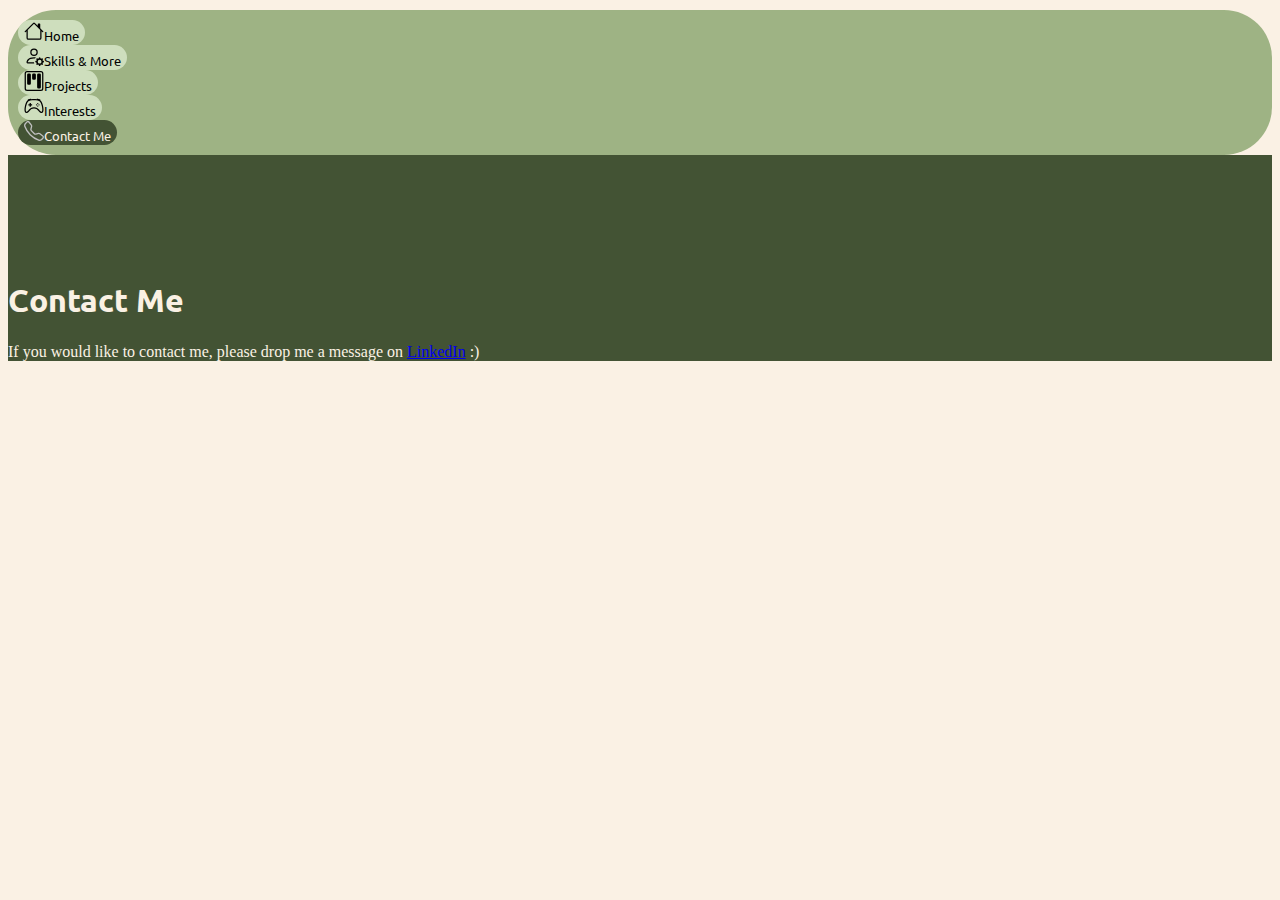
==== contact.html @ 505d1af4 "Add files via upload" ====
<!DOCTYPE html>
<html lang="en">
<head>
    <meta charset="UTF-8">
    <meta name="viewport" content="width=device-width, initial-scale=1.0">
    <link rel="preconnect" href="https://fonts.googleapis.com">
    <link rel="preconnect" href="https://fonts.gstatic.com" crossorigin>
    <link href="https://fonts.googleapis.com/css2?family=Ubuntu:wght@500&display=swap" rel="stylesheet">
    <link href="https://cdn.jsdelivr.net/npm/bootstrap@5.3.2/dist/css/bootstrap.min.css" rel="stylesheet" integrity="sha384-T3c6CoIi6uLrA9TneNEoa7RxnatzjcDSCmG1MXxSR1GAsXEV/Dwwykc2MPK8M2HN" crossorigin="anonymous">
    <link href="style.css" rel="stylesheet"/>
    <title>Contact Me</title>
    <style>
       
       .contact-me {
            color: #FAF1E4;
            background-color: #435334;
        }
        .contact-icon {
            -webkit-filter: invert(.75); 
            filter: invert(.75);
        }
        .button-css:hover {
            background-color: #435334;
            color: white;
        }
        
    </style>
</head>
<body>
    <section class="navigation-bar">
        <div class="container-sm mb-5">
            <div class="container-sm d-flex justify-content-center gap-3 navigation-css">
                <form>
                    <button type="submit" class="d-flex justify-content-center gap-2 align-items-center home button-css btn btn-lg btn-secondary" formaction="./index.html"><img class="home-icon icon" src="./images/SVG/house.svg">Home</button>
                </form>
                <form>
                    <button type="submit" class="d-flex justify-content-center gap-2 align-items-center skillsandmore button-css btn btn-lg btn-secondary" formaction="./sandmore.html"><img class="skills-icon icon" src="./images/SVG/person-gear.svg">Skills & More</button>
                </form>
                <form>
                    <button type="submit" class="d-flex justify-content-center gap-2 align-items-center projects button-css btn btn-lg btn-secondary" formaction="./projects.html"><img class="project-icon icon" src="./images/SVG/kanban.svg">Projects</button>
                </form>
                <form>
                    <button type="submit" class="d-flex justify-content-center gap-2 align-items-center interests button-css btn btn-lg btn-secondary" formaction="./interests.html"><img class="interests-icon icon" src="./images/SVG/controller.svg">Interests</button>
                </form>
                <form>
                    <button type="submit" class="d-flex justify-content-center gap-2 align-items-center contact-me button-css btn btn-lg btn-secondary" formaction="./contact.html"><img class="contact-icon icon" src="./images/SVG/telephone.svg">Contact Me</button>
                </form>
            </div>
        </div>
    </section>
    <section class="contact-me">
        <div class="container my-5">
            <div class="p-5 text-center bg-body-tertiary rounded-3">
              <svg class="bi mt-4 mb-3" style="color: var(--bs-indigo);" width="100" height="100"><use xlink:href="#bootstrap"></use></svg>
              <h1 class="text-body-emphasis">Contact Me</h1>
              <p class="col-lg-8 mx-auto fs-5 text-muted">
                If you would like to contact me, please drop me a message on <a href="https://www.linkedin.com/in/etisham-hussain-4595b9172">LinkedIn</a> :)
              </p>
              
              
            </div>
          </div>
    </section>
</body>
</html>
---- style.css ----
h1, h2 {
    font-family: 'Ubuntu', sans-serif;
}
body {
    background-color: #FAF1E4;
}
.navigation-css {
    background-color: #9EB384;
    margin-top: 10px;
    padding: 10px;
    border-radius: 3rem;
}
.button-css {
    background-color:  #CEDEBD;
    border-radius: 3rem; 
    border: none;
    color: black;
    font-family: 'Ubuntu', sans-serif;
}
.button-css:hover {
    background-color: #CEDEBD;
    color: black;
}

.icon {
    height: 20px; 
    width: 20px;

}
.noHover{
    pointer-events: none;
}

@media only screen and (max-width: 1000px) {
    
    .button-css{
        text-indent: -9999px;                 /* sends the text off-screen */
          /* shows image */
        background-size: 35px;
        height: 60px; 
        width: 60px;                       /* be sure to set height & width */
        white-space: nowrap; 
        background-color: #CEDEBD;
        border: none;
    }
}
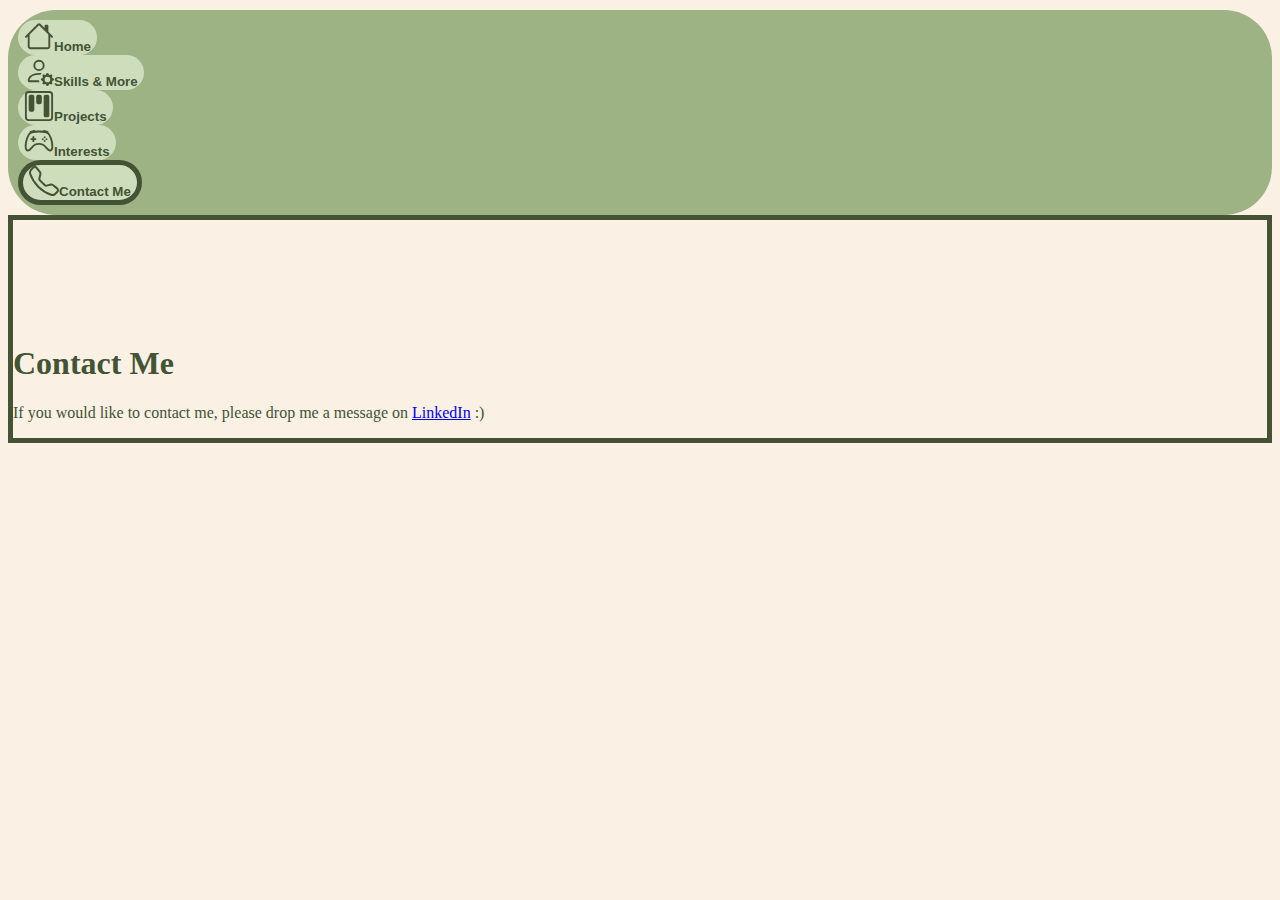
==== commit c98130a8: "Changes to Home, skills and more and projects pages" ====
--- a/contact.html
+++ b/contact.html
@@ -12,17 +12,9 @@
     <style>
        
        .contact-me {
-            color: #FAF1E4;
-            background-color: #435334;
+        border: 5px solid #435334;
         }
-        .contact-icon {
-            -webkit-filter: invert(.75); 
-            filter: invert(.75);
-        }
-        .button-css:hover {
-            background-color: #435334;
-            color: white;
-        }
+        
         
     </style>
 </head>
--- a/style.css
+++ b/style.css
@@ -1,5 +1,6 @@
-h1, h2 {
-    font-family: 'Ubuntu', sans-serif;
+
+h1, h2, h3, p {
+    color: #435334;
 }
 body {
     background-color: #FAF1E4;
@@ -9,27 +10,44 @@
     margin-top: 10px;
     padding: 10px;
     border-radius: 3rem;
+    
 }
 .button-css {
     background-color:  #CEDEBD;
     border-radius: 3rem; 
     border: none;
-    color: black;
-    font-family: 'Ubuntu', sans-serif;
+    color: #435334;
+    font-weight: 600;
+    
 }
 .button-css:hover {
     background-color: #CEDEBD;
-    color: black;
+    color: #435334;
+    border: 5px solid #435334;
 }
 
 .icon {
-    height: 20px; 
-    width: 20px;
+    height: 30px; 
+    width: 30px;
 
 }
 .noHover{
     pointer-events: none;
 }
+.professional-pic, .proj-pic {
+    border-radius: 3rem;
+    border: 10px solid #CEDEBD;
+}
+.home-text, .skills , .education, .professional-pic, .projects-page {
+    animation: fadeIn 2s; 
+    
+}
+@keyframes fadeIn {
+    0% { opacity: 0; }
+    100% { opacity: 1; }
+}
+
+
 
 @media only screen and (max-width: 1000px) {
     
@@ -43,4 +61,9 @@
         background-color: #CEDEBD;
         border: none;
     }
+    .icon {
+        height: 40px; 
+        width: 40px;
+        padding-left: 20%;
+    }
 }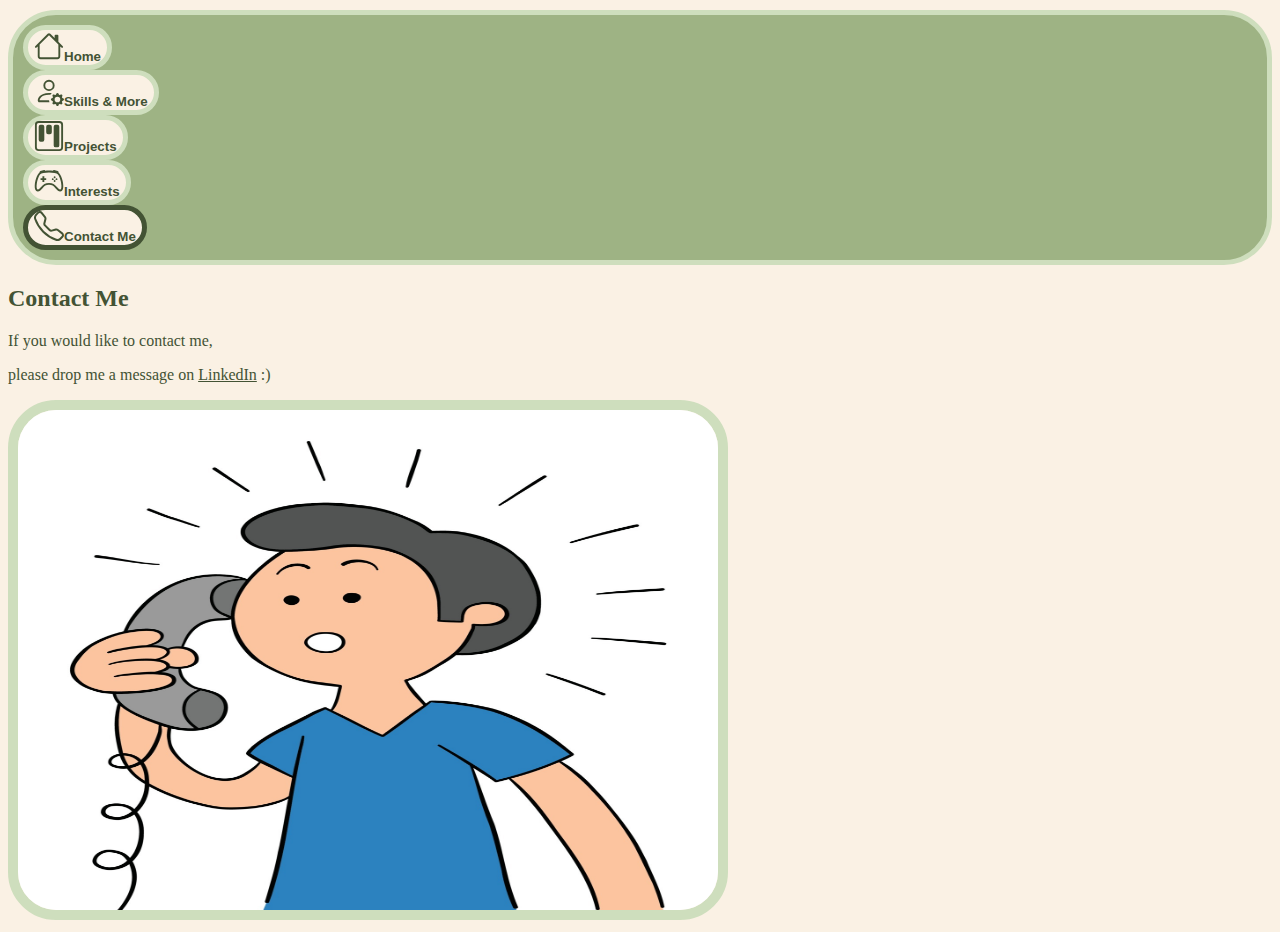
==== commit 69bac5f2: "final changes made" ====
--- a/contact.html
+++ b/contact.html
@@ -40,18 +40,19 @@
             </div>
         </div>
     </section>
-    <section class="contact-me">
-        <div class="container my-5">
-            <div class="p-5 text-center bg-body-tertiary rounded-3">
-              <svg class="bi mt-4 mb-3" style="color: var(--bs-indigo);" width="100" height="100"><use xlink:href="#bootstrap"></use></svg>
-              <h1 class="text-body-emphasis">Contact Me</h1>
-              <p class="col-lg-8 mx-auto fs-5 text-muted">
-                If you would like to contact me, please drop me a message on <a href="https://www.linkedin.com/in/etisham-hussain-4595b9172">LinkedIn</a> :)
-              </p>
-              
-              
+    <section class="contact-me-page">
+        <div class="container-sm col-xxl-12 px-4 py-1">
+            <div class="row flex-lg-row align-items-center g-5 py-5">
+                <div class="col-lg-6">
+                    <h2 style="color:#435334 !important" class="display-2 fw-bold text-body-emphasis lh-1 mb-3 pb-5">Contact Me</h1>
+                    <p class="lead fs-3" style="display: block;">If you would like to contact me,</p>
+                    <p class="lead fs-3" style="display: block;">please drop me a message on <a href="https://www.linkedin.com/in/etisham-hussain-4595b9172" target="_blank" rel="noopener noreferrer">LinkedIn</a> :)</p>
+                </div>
+                <div class="col-10 col-sm-8 col-lg-6">
+                    <img src="./images/pics/telephone-pic.png" class="d-block mx-lg-auto img-fluid proj-pic" alt="Bootstrap Themes" width="700" height="500" loading="lazy">
+                </div>
             </div>
-          </div>
+        </div>
     </section>
 </body>
 </html>--- a/style.css
+++ b/style.css
@@ -10,12 +10,13 @@
     margin-top: 10px;
     padding: 10px;
     border-radius: 3rem;
+    border: 5px solid #CEDEBD;
     
 }
 .button-css {
-    background-color:  #CEDEBD;
+    background-color: #FAF1E4;
     border-radius: 3rem; 
-    border: none;
+    border: 5px solid #CEDEBD;
     color: #435334;
     font-weight: 600;
     
@@ -34,12 +35,21 @@
 .noHover{
     pointer-events: none;
 }
-.professional-pic, .proj-pic {
+.professional-pic, .proj-pic, .interest-cards {
     border-radius: 3rem;
     border: 10px solid #CEDEBD;
 }
-.home-text, .skills , .education, .professional-pic, .projects-page {
+.home-text, .skills , .education, .professional-pic, .projects-page, .interests-page, .contact-me-page {
     animation: fadeIn 2s; 
+    
+}
+a, a:link a:visited, a:hover, a:active {
+    color: #435334;
+}
+a:hover {
+    text-decoration: none;
+}
+.interest-imgs {
     
 }
 @keyframes fadeIn {
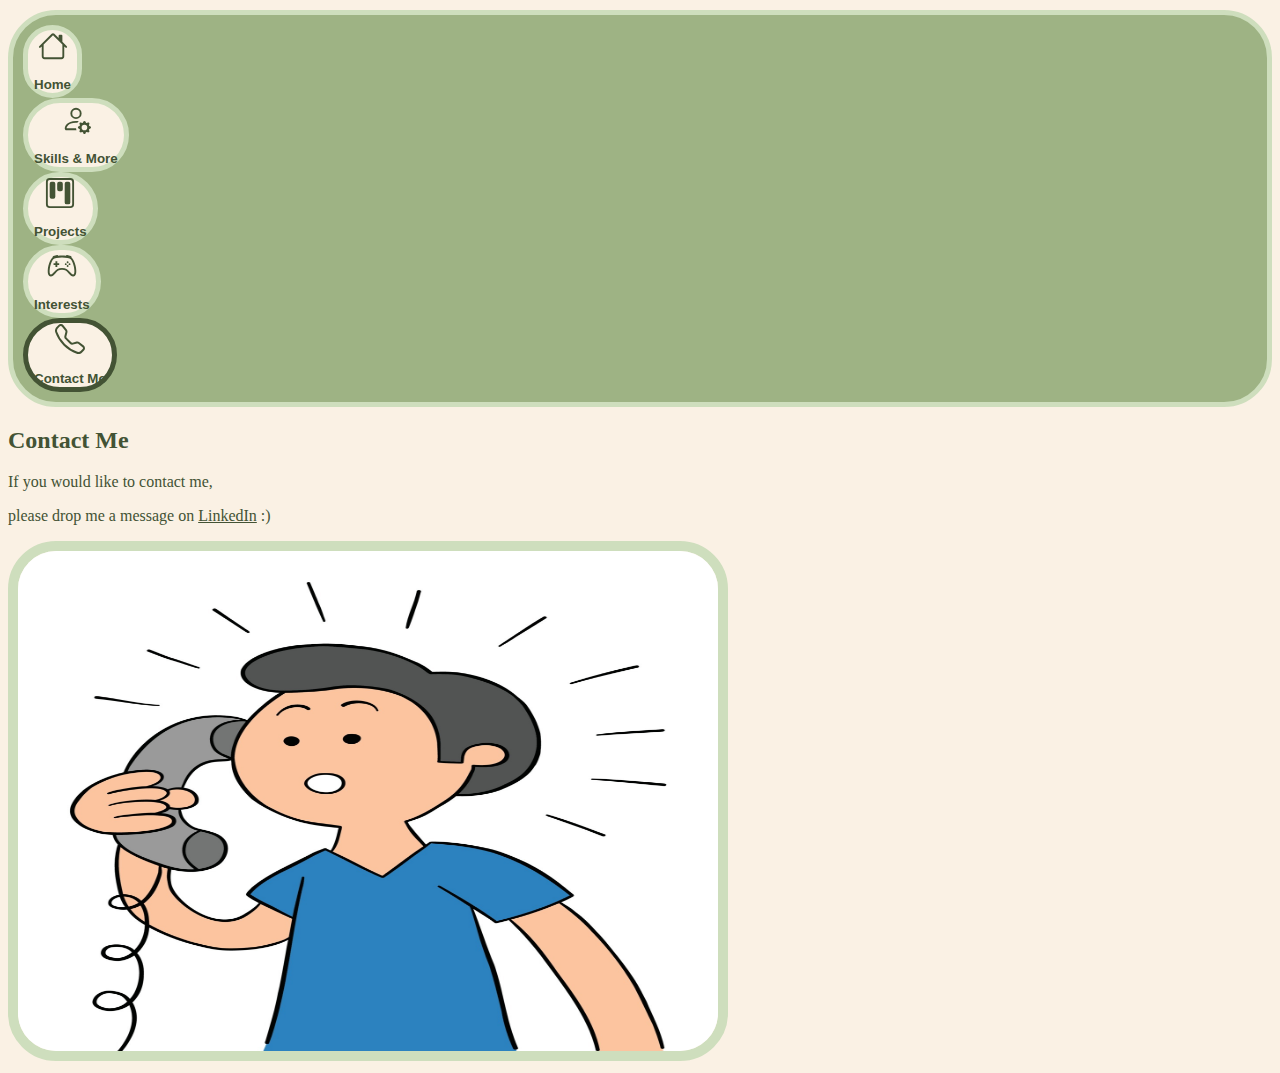
==== commit 4b079e99: "final changes" ====
--- a/contact.html
+++ b/contact.html
@@ -23,19 +23,19 @@
         <div class="container-sm mb-5">
             <div class="container-sm d-flex justify-content-center gap-3 navigation-css">
                 <form>
-                    <button type="submit" class="d-flex justify-content-center gap-2 align-items-center home button-css btn btn-lg btn-secondary" formaction="./index.html"><img class="home-icon icon" src="./images/SVG/house.svg">Home</button>
+                    <button type="submit" class="d-flex justify-content-center gap-2 align-items-center home button-css btn btn-lg btn-secondary" formaction="./index.html"><img class="home-icon icon" src="./images/SVG/house.svg"><p class="nav-button-text">Home</p></button>
                 </form>
                 <form>
-                    <button type="submit" class="d-flex justify-content-center gap-2 align-items-center skillsandmore button-css btn btn-lg btn-secondary" formaction="./sandmore.html"><img class="skills-icon icon" src="./images/SVG/person-gear.svg">Skills & More</button>
+                    <button type="submit" class="d-flex justify-content-center gap-2 align-items-center skillsandmore button-css btn btn-lg btn-secondary" formaction="./sandmore.html"><img class="skills-icon icon" src="./images/SVG/person-gear.svg"><p class="nav-button-text">Skills & More</p></button>
                 </form>
                 <form>
-                    <button type="submit" class="d-flex justify-content-center gap-2 align-items-center projects button-css btn btn-lg btn-secondary" formaction="./projects.html"><img class="project-icon icon" src="./images/SVG/kanban.svg">Projects</button>
+                    <button type="submit" class="d-flex justify-content-center gap-2 align-items-center projects button-css btn btn-lg btn-secondary" formaction="./projects.html"><img class="project-icon icon" src="./images/SVG/kanban.svg"><p class="nav-button-text">Projects</p></button>
                 </form>
                 <form>
-                    <button type="submit" class="d-flex justify-content-center gap-2 align-items-center interests button-css btn btn-lg btn-secondary" formaction="./interests.html"><img class="interests-icon icon" src="./images/SVG/controller.svg">Interests</button>
+                    <button type="submit" class="d-flex justify-content-center gap-2 align-items-center interests button-css btn btn-lg btn-secondary" formaction="./interests.html"><img class="interests-icon icon" src="./images/SVG/controller.svg"><p class="nav-button-text">Interests</p></button>
                 </form>
                 <form>
-                    <button type="submit" class="d-flex justify-content-center gap-2 align-items-center contact-me button-css btn btn-lg btn-secondary" formaction="./contact.html"><img class="contact-icon icon" src="./images/SVG/telephone.svg">Contact Me</button>
+                    <button type="submit" class="d-flex justify-content-center gap-2 align-items-center contact-me button-css btn btn-lg btn-secondary" formaction="./contact.html"><img class="contact-icon icon" src="./images/SVG/telephone.svg"><p class="nav-button-text">Contact Me</p></button>
                 </form>
             </div>
         </div>
--- a/style.css
+++ b/style.css
@@ -49,8 +49,8 @@
 a:hover {
     text-decoration: none;
 }
-.interest-imgs {
-    
+.nav-button-text {
+    margin-bottom: 0;
 }
 @keyframes fadeIn {
     0% { opacity: 0; }
@@ -61,19 +61,28 @@
 
 @media only screen and (max-width: 1000px) {
     
-    .button-css{
-        text-indent: -9999px;                 /* sends the text off-screen */
-          /* shows image */
+    .button-css{                
         background-size: 35px;
         height: 60px; 
         width: 60px;                       /* be sure to set height & width */
-        white-space: nowrap; 
         background-color: #CEDEBD;
         border: none;
+        text-indent: -9999px;
+        display: block;
+        white-space: nowrap; 
+        overflow: hidden;
+        box-sizing: border-box;
+    }
+    
+    .icon {
+        display: block;
+        height: 35px; 
+        width: 35px;
+        box-sizing: border-box;
     }
     .icon {
-        height: 40px; 
-        width: 40px;
-        padding-left: 20%;
+        padding-left: 5px;
+        margin-left: 20%;
     }
+    
 }